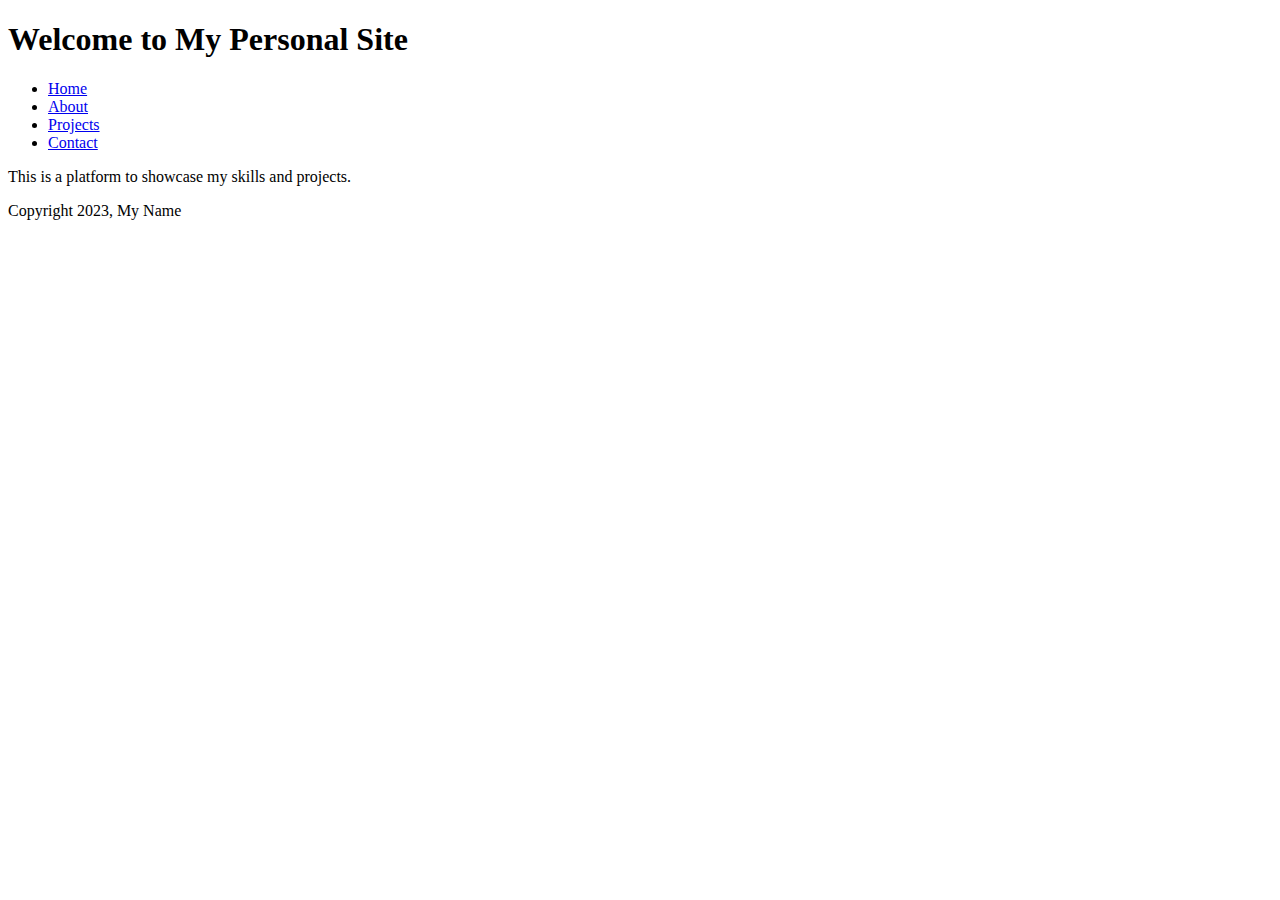
==== index.html @ b2a1a623 "Create index.html" ====
<!DOCTYPE html>
<html lang="en">
<head>
  <meta charset="UTF-8">
  <title>My Personal Site</title>
  <link rel="stylesheet" href="styles.css">
</head>
<body>
  <header>
    <h1>Welcome to My Personal Site</h1>
  </header>
  <nav>
    <ul>
      <li><a href="index.html">Home</a></li>
      <li><a href="about.html">About</a></li>
      <li><a href="projects.html">Projects</a></li>
      <li><a href="contact.html">Contact</a></li>
    </ul>
  </nav>
  <main>
    <p>This is a platform to showcase my skills and projects.</p>
  </main>
  <footer>
    <p>Copyright 2023, My Name</p>
  </footer>
</body>
</html>
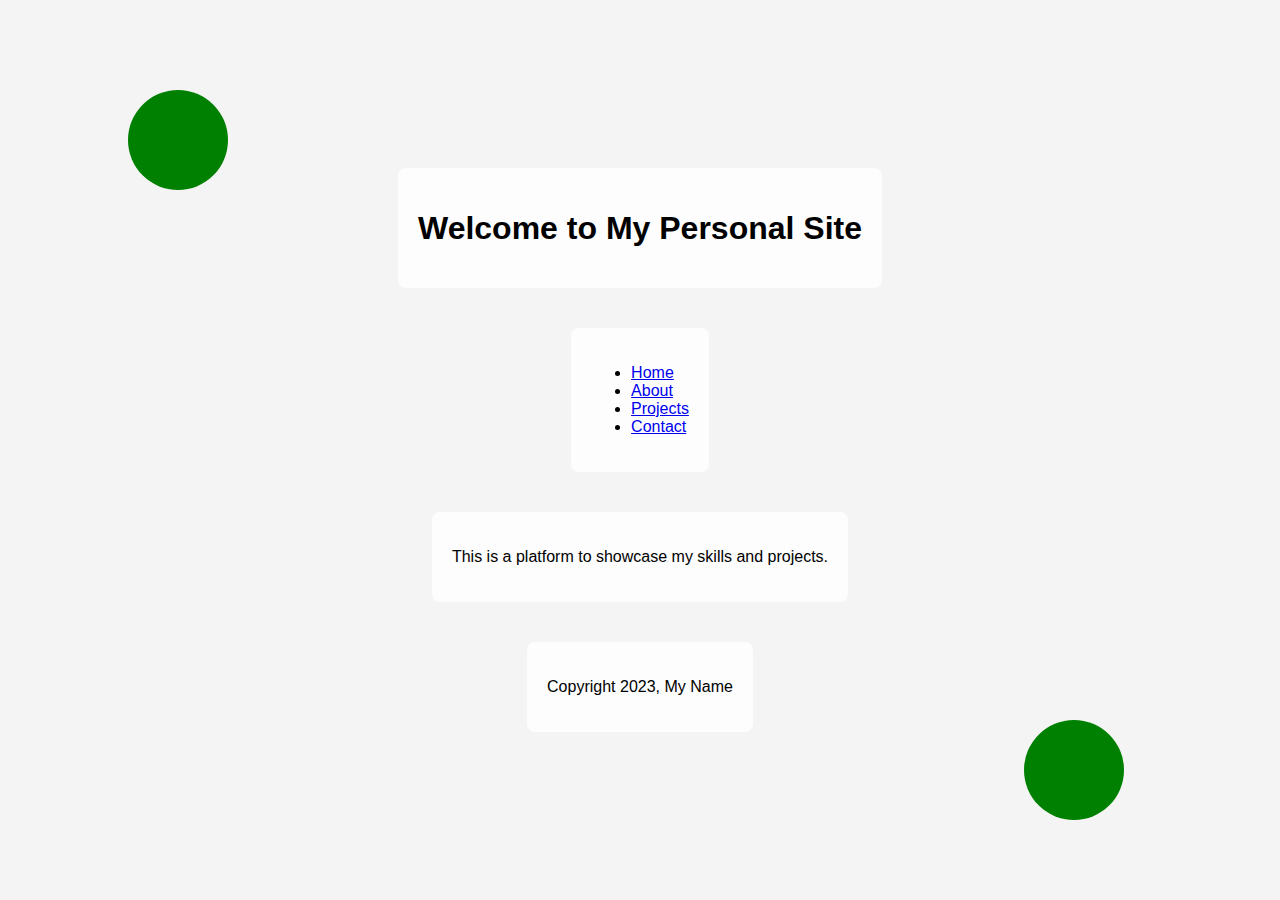
==== commit e760a4a9: "Add files via upload" ====
--- a/index.html
+++ b/index.html
@@ -6,22 +6,27 @@
   <link rel="stylesheet" href="styles.css">
 </head>
 <body>
-  <header>
-    <h1>Welcome to My Personal Site</h1>
-  </header>
-  <nav>
-    <ul>
-      <li><a href="index.html">Home</a></li>
-      <li><a href="about.html">About</a></li>
-      <li><a href="projects.html">Projects</a></li>
-      <li><a href="contact.html">Contact</a></li>
-    </ul>
-  </nav>
-  <main>
-    <p>This is a platform to showcase my skills and projects.</p>
-  </main>
-  <footer>
-    <p>Copyright 2023, My Name</p>
-  </footer>
+  <div class="container">
+    <header>
+      <h1>Welcome to My Personal Site</h1>
+    </header>
+    <nav>
+      <ul class="nav-list">
+        <li><a href="index.html" class="nav-link">Home</a></li>
+        <li><a href="about.html" class="nav-link">About</a></li>
+        <li><a href="projects.html" class="nav-link">Projects</a></li>
+        <li><a href="contact.html" class="nav-link">Contact</a></li>
+      </ul>
+    </nav>
+    <main>
+      <p class="main-content">This is a platform to showcase my skills and projects.</p>
+    </main>
+    <footer>
+      <p class="footer-text">Copyright 2023, My Name</p>
+    </footer>
+  </div>
+  <div class="plant" id="plant1"></div>
+  <div class="plant" id="plant2"></div>
+  <script src="script.js"></script>
 </body>
 </html>
--- a/styles.css
+++ b/styles.css
@@ -0,0 +1,47 @@
+/* Previous styles */
+body {
+  font-family: 'Arial', sans-serif;
+  background-color: #f4f4f4;
+  margin: 0;
+  padding: 0;
+  overflow: hidden; /* Hide overflow for plant animations */
+}
+
+.container {
+  display: flex;
+  flex-direction: column;
+  align-items: center;
+  justify-content: center;
+  min-height: 100vh; /* Full viewport height */
+}
+
+header, nav, main, footer {
+  margin: 20px;
+  padding: 20px;
+  background-color: rgba(255, 255, 255, 0.8); /* Slightly transparent */
+  border-radius: 8px;
+}
+
+/* Plant styles */
+.plant {
+  position: absolute;
+  width: 100px;
+  height: 100px;
+  background-color: green;
+  border-radius: 50%;
+}
+
+/* CSS Animation for growing plants */
+@keyframes grow {
+  0% {
+    transform: scale(1);
+  }
+  100% {
+    transform: scale(1.5);
+  }
+}
+
+/* JavaScript will add this class to animate */
+.grow {
+  animation: grow 5s infinite alternate;
+}
